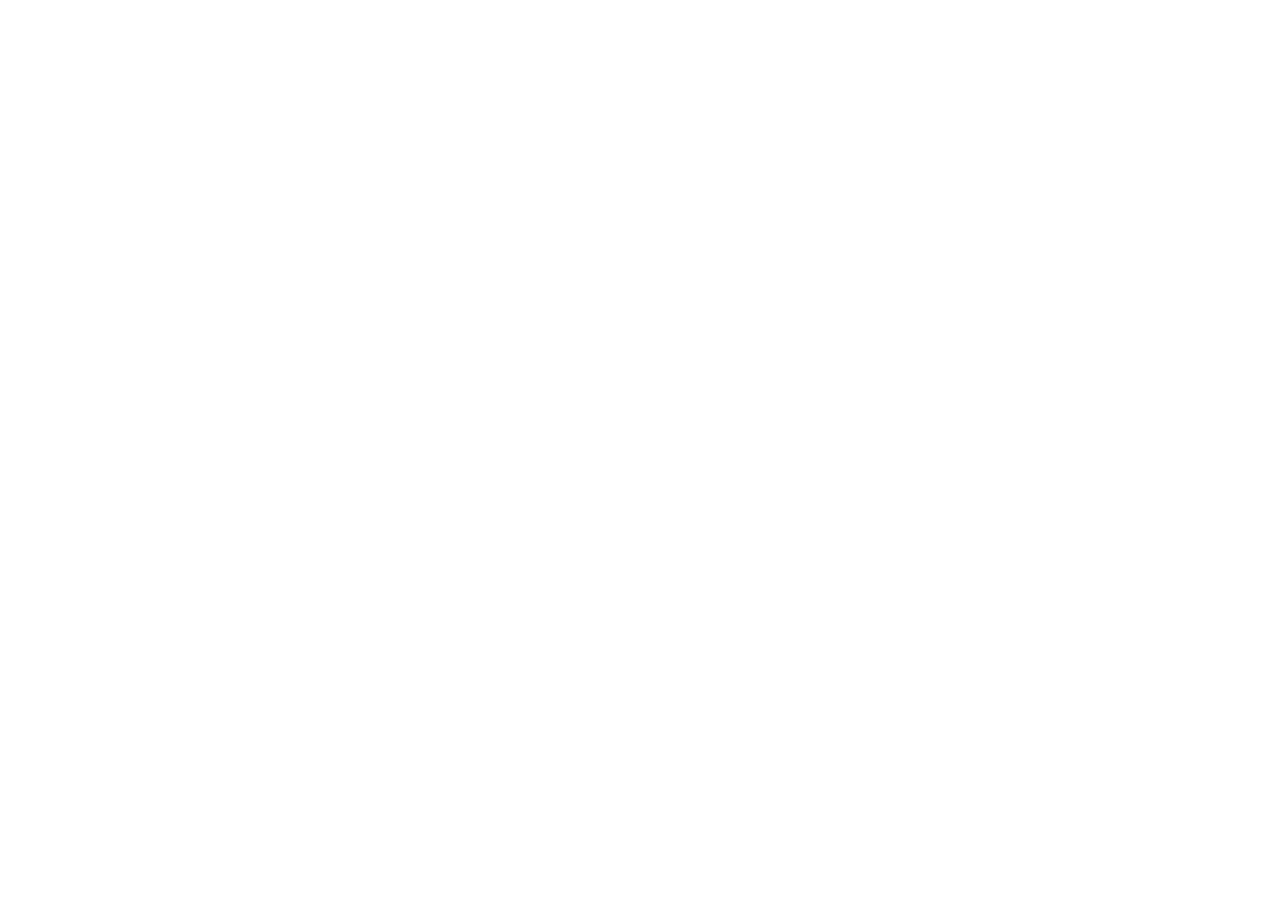
==== index.html @ 0eb137c4 "My first commit" ====
<!DOCTYPE html>
<html lang="en">
<head>
    <meta charset="UTF-8">
    <meta name="viewport" content="width=device-width, initial-scale=1.0">
    <title>Shelter</title>
    <link rel="stylesheet" href="style.css">
</head>
<body>
    
</body>
</html>
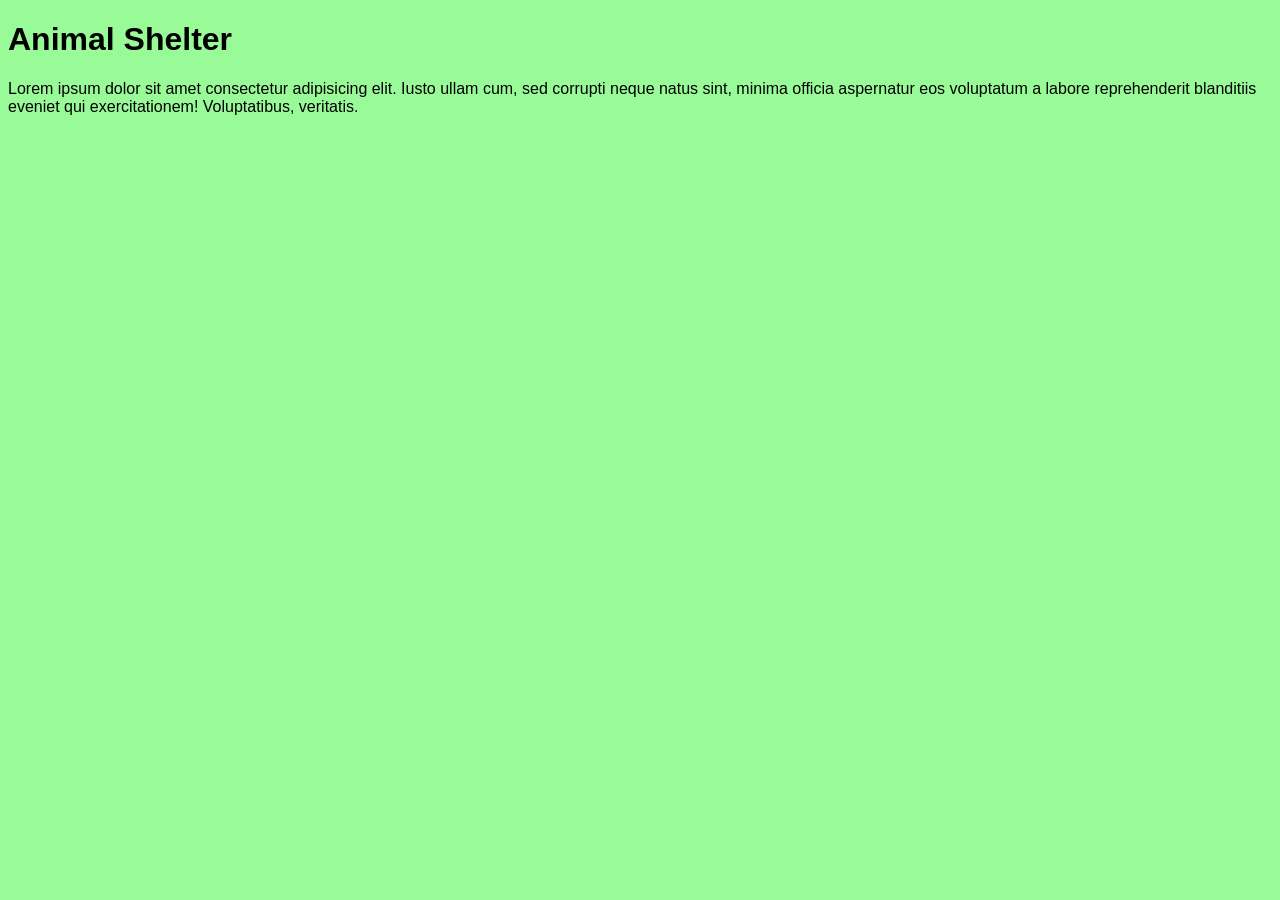
==== commit e12de4b7: "Adding basic styling" ====
--- a/index.html
+++ b/index.html
@@ -7,6 +7,7 @@
     <link rel="stylesheet" href="style.css">
 </head>
 <body>
-    
+    <h1>Animal Shelter</h1>
+    <p>Lorem ipsum dolor sit amet consectetur adipisicing elit. Iusto ullam cum, sed corrupti neque natus sint, minima officia aspernatur eos voluptatum a labore reprehenderit blanditiis eveniet qui exercitationem! Voluptatibus, veritatis.</p>
 </body>
 </html>
--- a/style.css
+++ b/style.css
@@ -0,0 +1,4 @@
+body {
+ background-color: palegreen; 
+ font-family: sans-serif;
+}
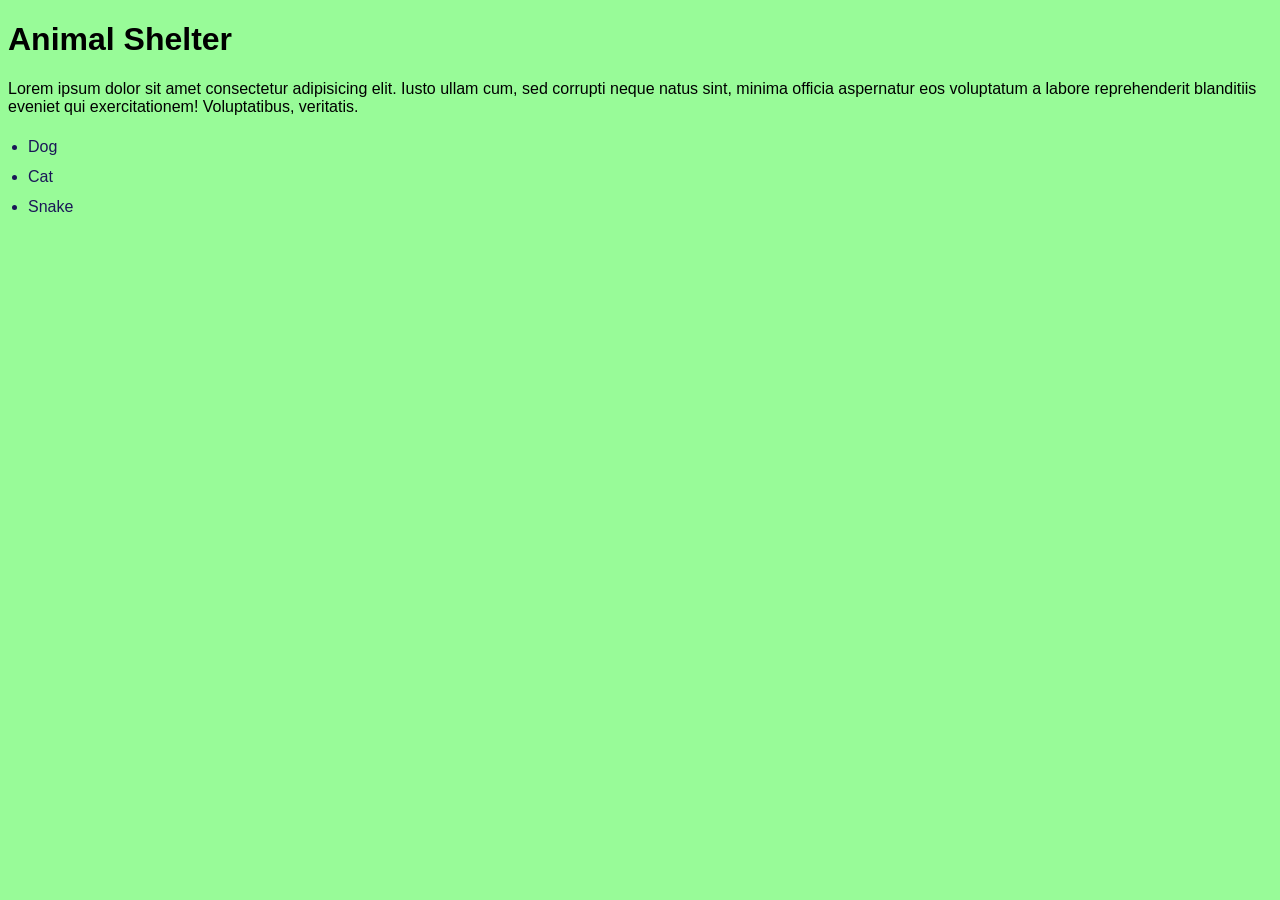
==== commit 2b390361: "Adding UL" ====
--- a/index.html
+++ b/index.html
@@ -9,5 +9,10 @@
 <body>
     <h1>Animal Shelter</h1>
     <p>Lorem ipsum dolor sit amet consectetur adipisicing elit. Iusto ullam cum, sed corrupti neque natus sint, minima officia aspernatur eos voluptatum a labore reprehenderit blanditiis eveniet qui exercitationem! Voluptatibus, veritatis.</p>
+    <ul>
+        <li>Dog</li>
+        <li>Cat</li>
+        <li>Snake</li>
+    </ul>
 </body>
 </html>
--- a/style.css
+++ b/style.css
@@ -1,4 +1,14 @@
 body {
  background-color: palegreen; 
  font-family: sans-serif;
+}
+
+ul {
+    padding-left: 20px; /* רווח יפה מהשוליים */
+}
+
+li {
+    padding: 6px 0;      /* רווח בין שורות */
+    color: #1a1757;         /* צבע טקסט */
+    font-weight: 500;    /* טיפה מודגש */
 }
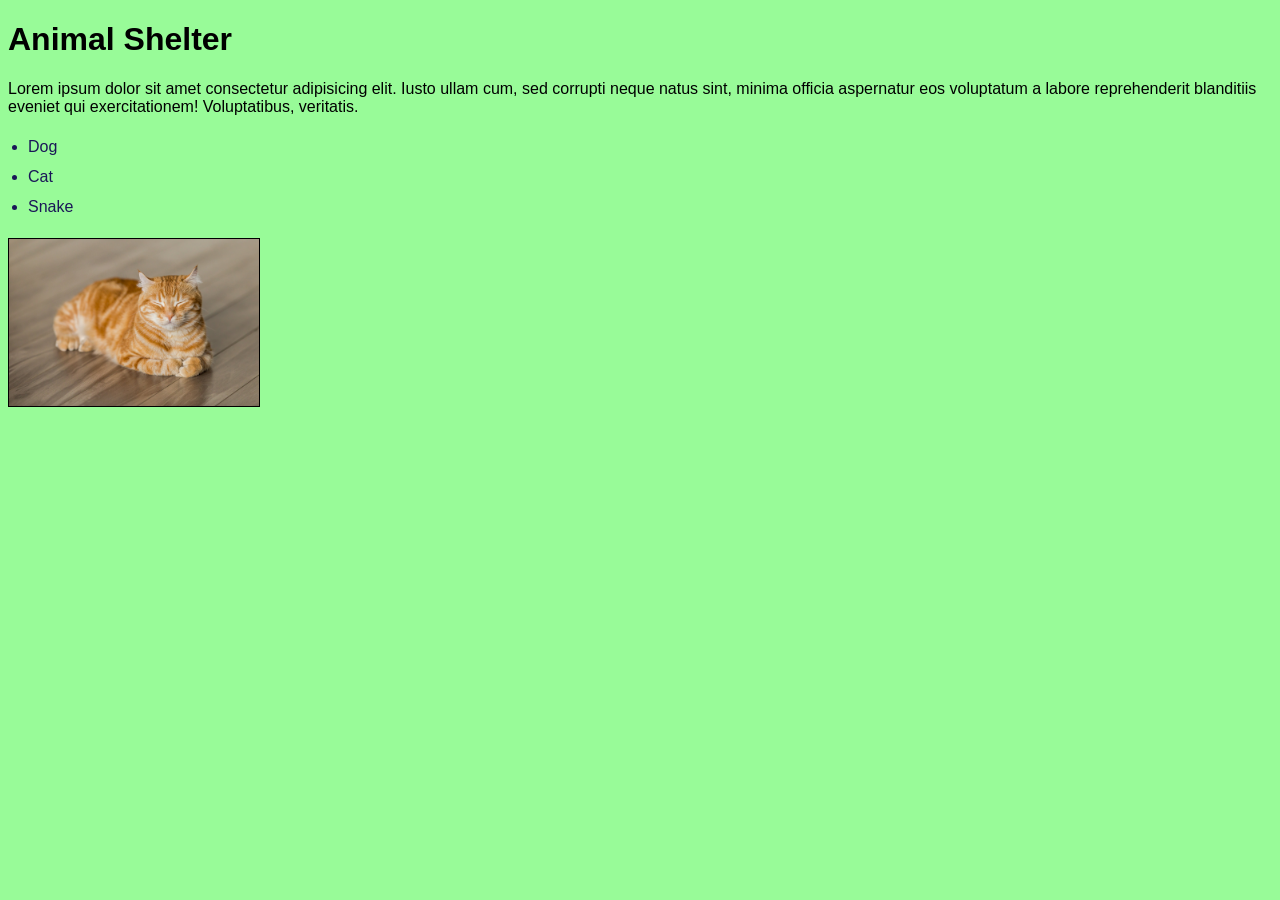
==== commit 67105e7f: "Adding home image" ====
--- a/index.html
+++ b/index.html
@@ -14,5 +14,7 @@
         <li>Cat</li>
         <li>Snake</li>
     </ul>
+
+    <img class="home-image" src="assets/images/michael-sum-LEpfefQf4rU-unsplash.jpg" alt="">
 </body>
 </html>
--- a/style.css
+++ b/style.css
@@ -11,4 +11,9 @@
     padding: 6px 0;      /* רווח בין שורות */
     color: #1a1757;         /* צבע טקסט */
     font-weight: 500;    /* טיפה מודגש */
+}
+
+.home-image{
+    width: 250px;
+    border: 1px solid black;
 }
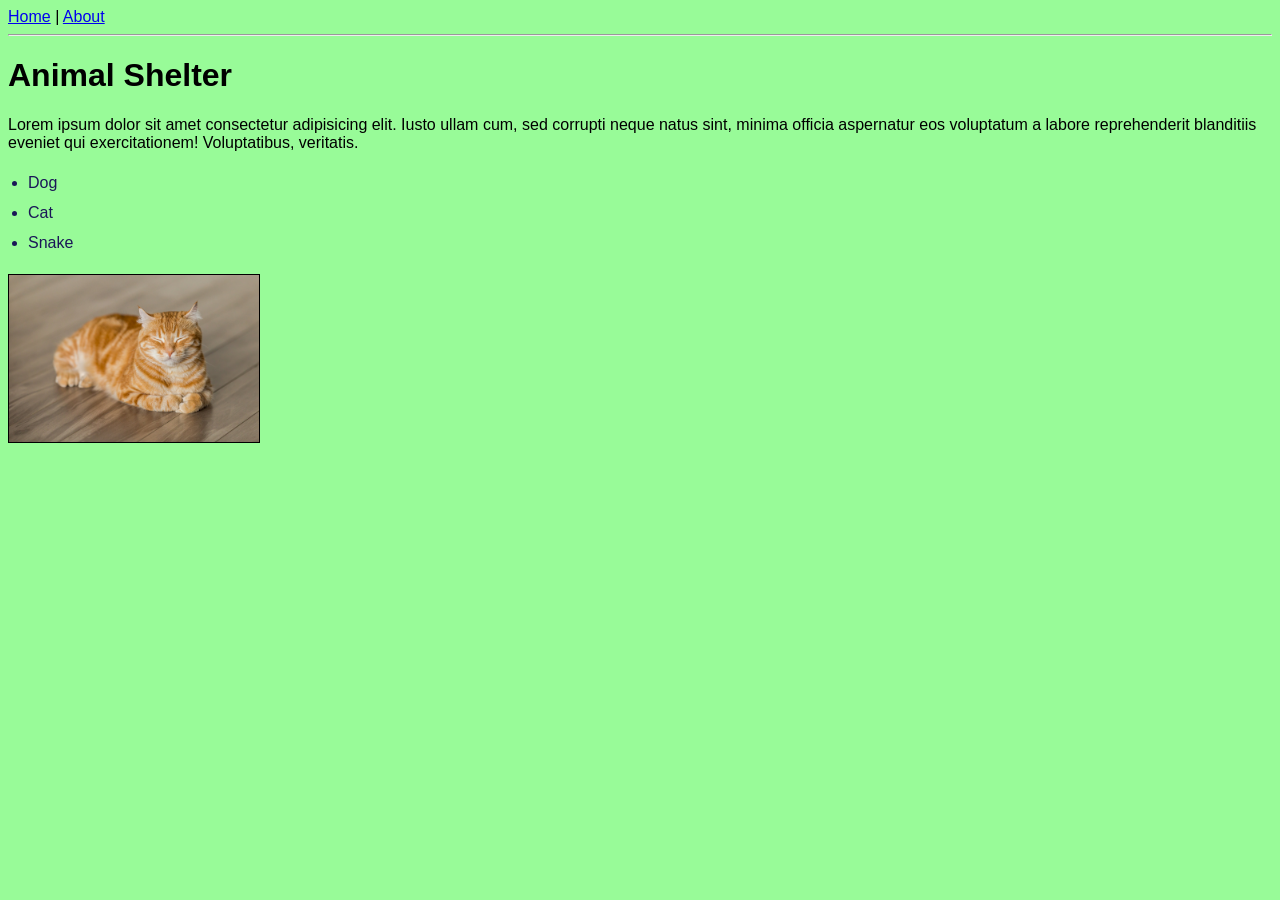
==== commit f2482fc2: "Adding about page" ====
--- a/index.html
+++ b/index.html
@@ -7,6 +7,12 @@
     <link rel="stylesheet" href="style.css">
 </head>
 <body>
+
+    <a href="index.html">Home</a>
+    <sapn>|</sapn>
+    <a href="about.html">About</a>
+    <hr>
+    
     <h1>Animal Shelter</h1>
     <p>Lorem ipsum dolor sit amet consectetur adipisicing elit. Iusto ullam cum, sed corrupti neque natus sint, minima officia aspernatur eos voluptatum a labore reprehenderit blanditiis eveniet qui exercitationem! Voluptatibus, veritatis.</p>
     <ul>
--- a/style.css
+++ b/style.css
@@ -13,7 +13,7 @@
     font-weight: 500;    /* טיפה מודגש */
 }
 
-.home-image{
+.home-image {
     width: 250px;
     border: 1px solid black;
 }
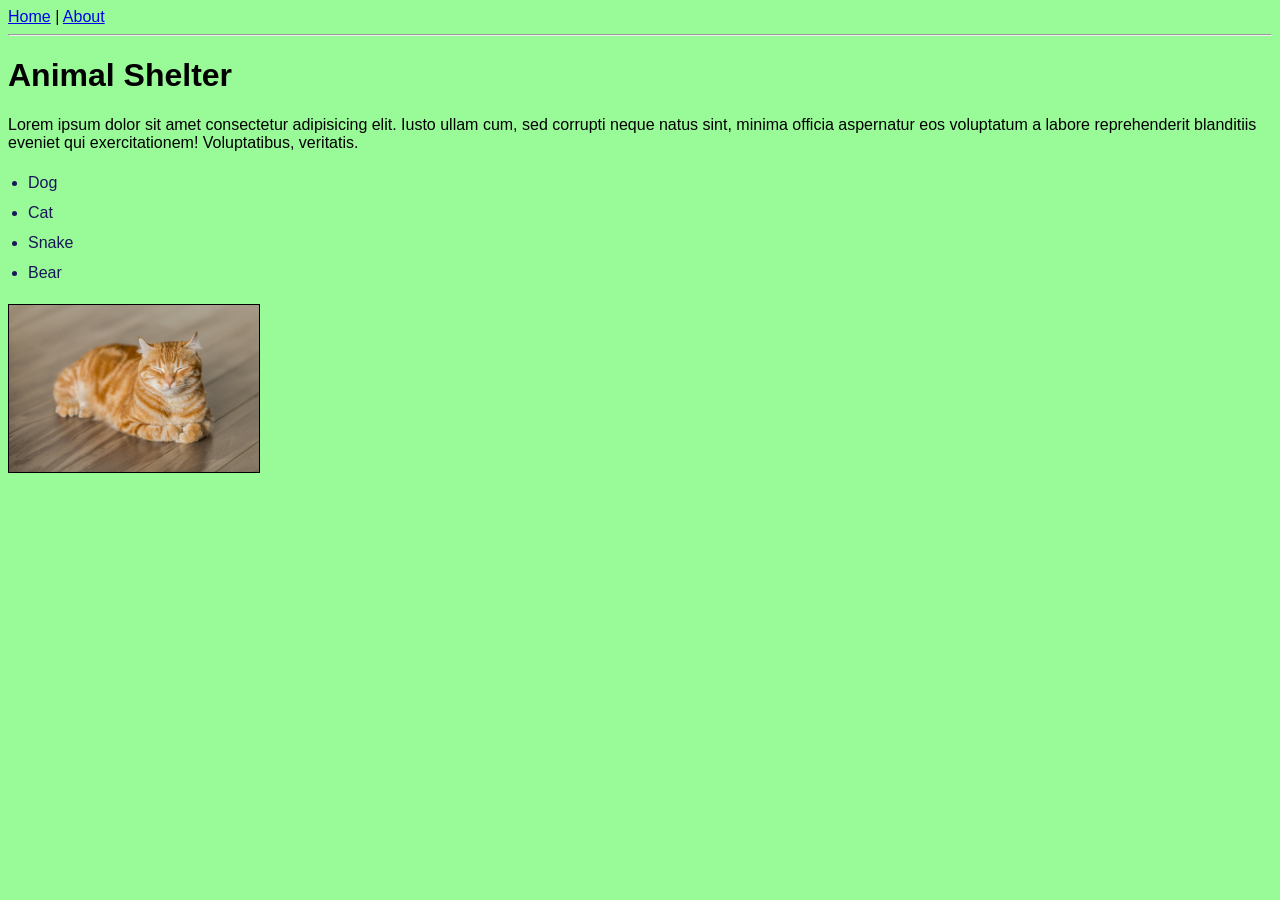
==== commit cab159be: "adding more animal to the list" ====
--- a/index.html
+++ b/index.html
@@ -12,13 +12,14 @@
     <sapn>|</sapn>
     <a href="about.html">About</a>
     <hr>
-    
+
     <h1>Animal Shelter</h1>
     <p>Lorem ipsum dolor sit amet consectetur adipisicing elit. Iusto ullam cum, sed corrupti neque natus sint, minima officia aspernatur eos voluptatum a labore reprehenderit blanditiis eveniet qui exercitationem! Voluptatibus, veritatis.</p>
     <ul>
         <li>Dog</li>
         <li>Cat</li>
         <li>Snake</li>
+        <li>Bear</li>
     </ul>
 
     <img class="home-image" src="assets/images/michael-sum-LEpfefQf4rU-unsplash.jpg" alt="">
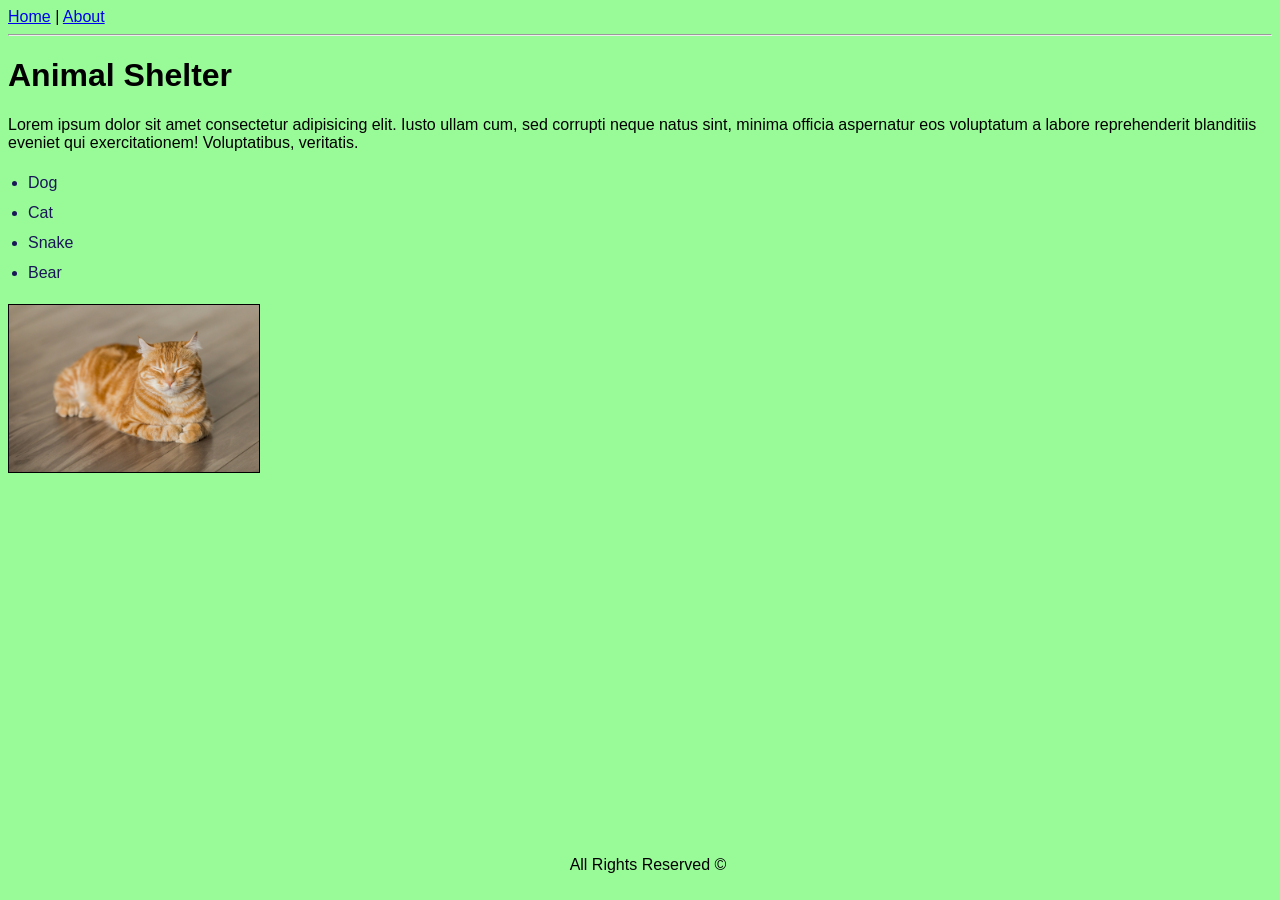
==== commit 5d314d4e: "Adding copyright" ====
--- a/index.html
+++ b/index.html
@@ -23,5 +23,8 @@
     </ul>
 
     <img class="home-image" src="assets/images/michael-sum-LEpfefQf4rU-unsplash.jpg" alt="">
+    <div class="copy-right">
+      <p>All Rights Reserved &copy;</p>
+    </div>
 </body>
 </html>
--- a/style.css
+++ b/style.css
@@ -16,4 +16,11 @@
 .home-image {
     width: 250px;
     border: 1px solid black;
+}
+
+.copy-right{
+    position: absolute;
+    bottom: 10px;
+    text-align: center;
+    width: 100%;
 }
